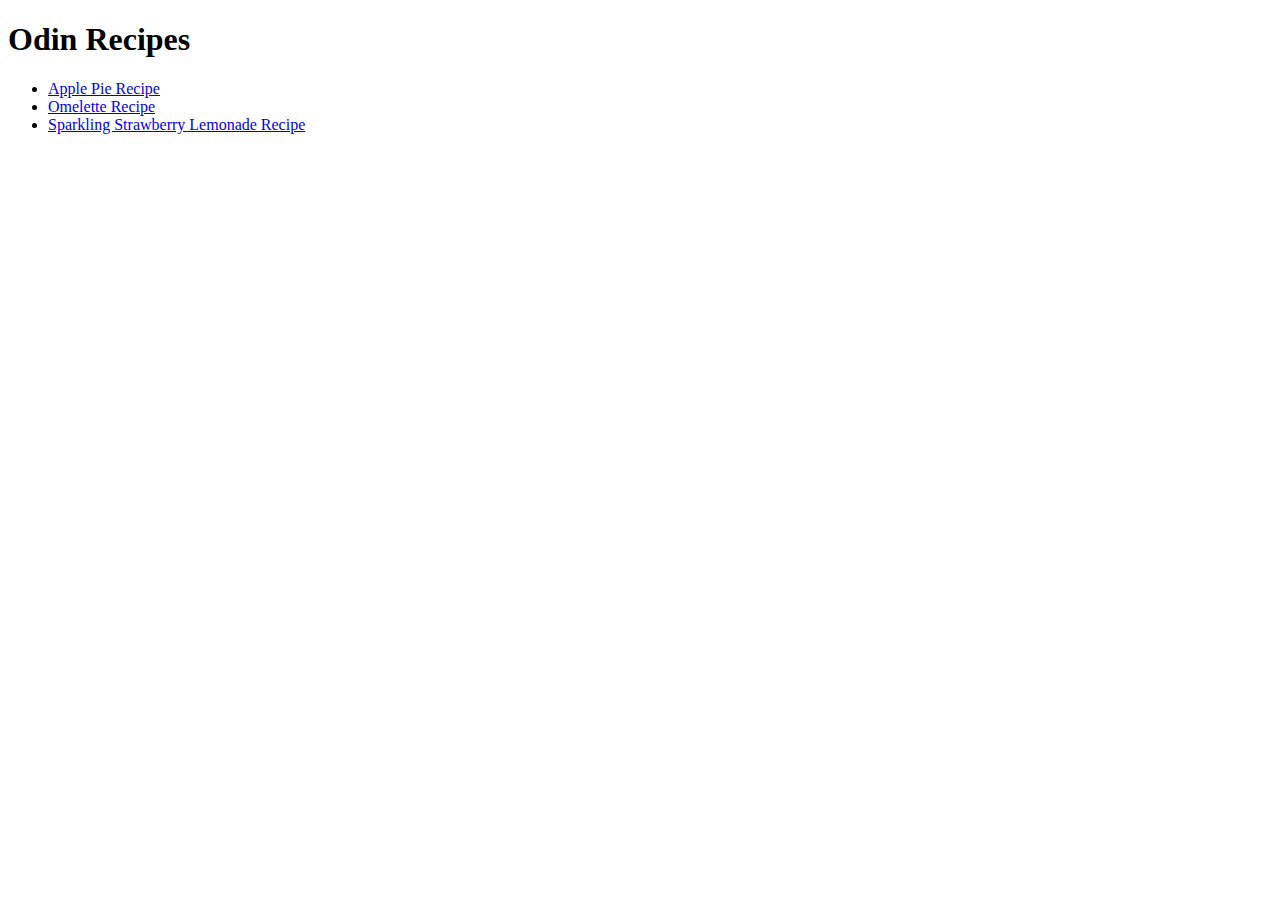
==== index.html @ 648e1f4e "added recipes and index to tracking" ====
<!DOCTYPE html>
<html lang="en">
    <head>
        <meta charset="UTF-8">
        <title>odin-recipes project</title>
    </head>
    <body>
        <h1>Odin Recipes</h1>
        <ul>
            <li><a href="./recipes/apple-pie.html" rel="noopener noreferrer">Apple Pie Recipe</a></li>
            <li><a href="./recipes/omelette.html" rel="noreferrer">Omelette Recipe</a></li>
            <li><a href="./recipes/sparkling-strawberry-lemonade.html" rel="noreferrer">Sparkling Strawberry Lemonade Recipe</a></li>
        </ul>
    </body>
</html>
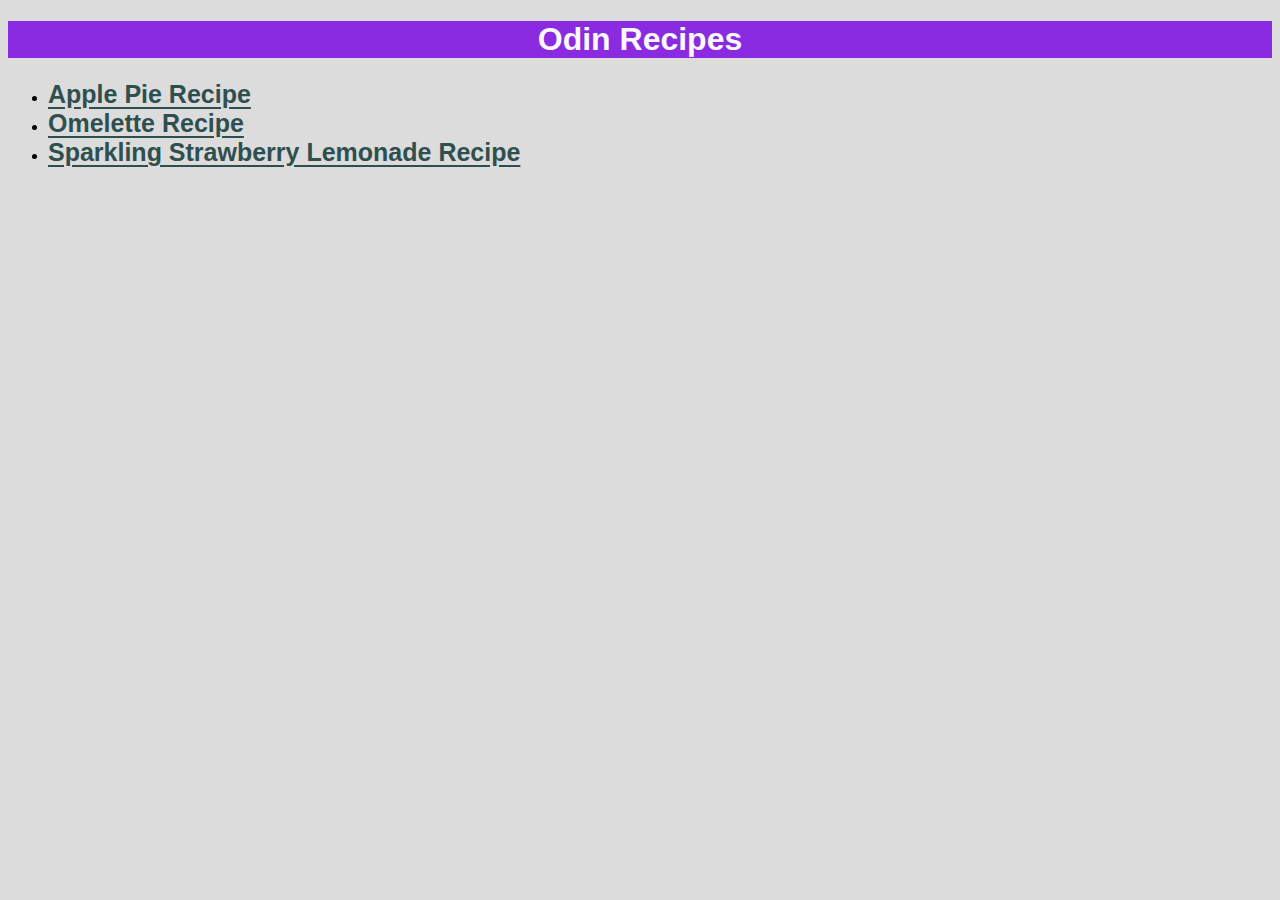
==== commit b6b48229: "added styling to the website for fun" ====
--- a/index.html
+++ b/index.html
@@ -3,6 +3,7 @@
     <head>
         <meta charset="UTF-8">
         <title>odin-recipes project</title>
+        <link rel="stylesheet" href="styles.css">
     </head>
     <body>
         <h1>Odin Recipes</h1>
--- a/styles.css
+++ b/styles.css
@@ -0,0 +1,19 @@
+* {
+    background-color: gainsboro;
+    font-family: Monaco, Verdana, sans-serif;
+}
+
+h1 {
+    color: ghostwhite;
+    background-color: blueviolet;
+    text-align: center;
+}
+
+li a{
+    color:darkslategray;
+    list-style: none;
+    font-weight: bold;
+    text-underline-offset: 4px;
+    font-size: 25px;
+
+}